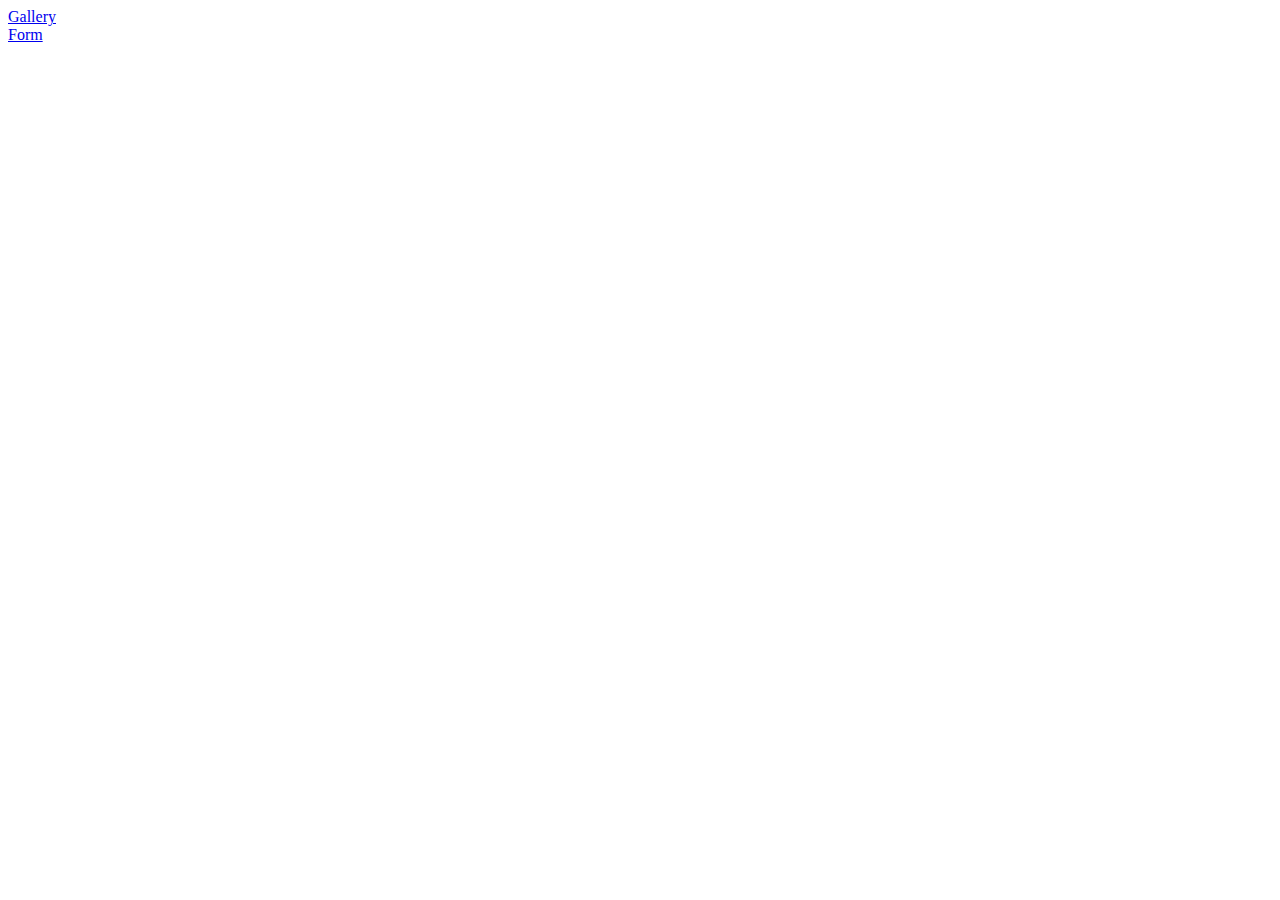
==== src/index.html @ 4c615b78 "Initial commit" ====
<!DOCTYPE html>
<html lang="en">

<head>
  <meta charset="UTF-8" />
  <meta http-equiv="X-UA-Compatible" content="IE=edge" />
  <meta name="viewport" content="width=device-width, initial-scale=1.0" />
  <title>Homework 9</title>
</head>

<body>
  <a href="1-gallery.html">Gallery</a>
  <br>
  <a href="2-form.html">Form</a>
</body>

</html>
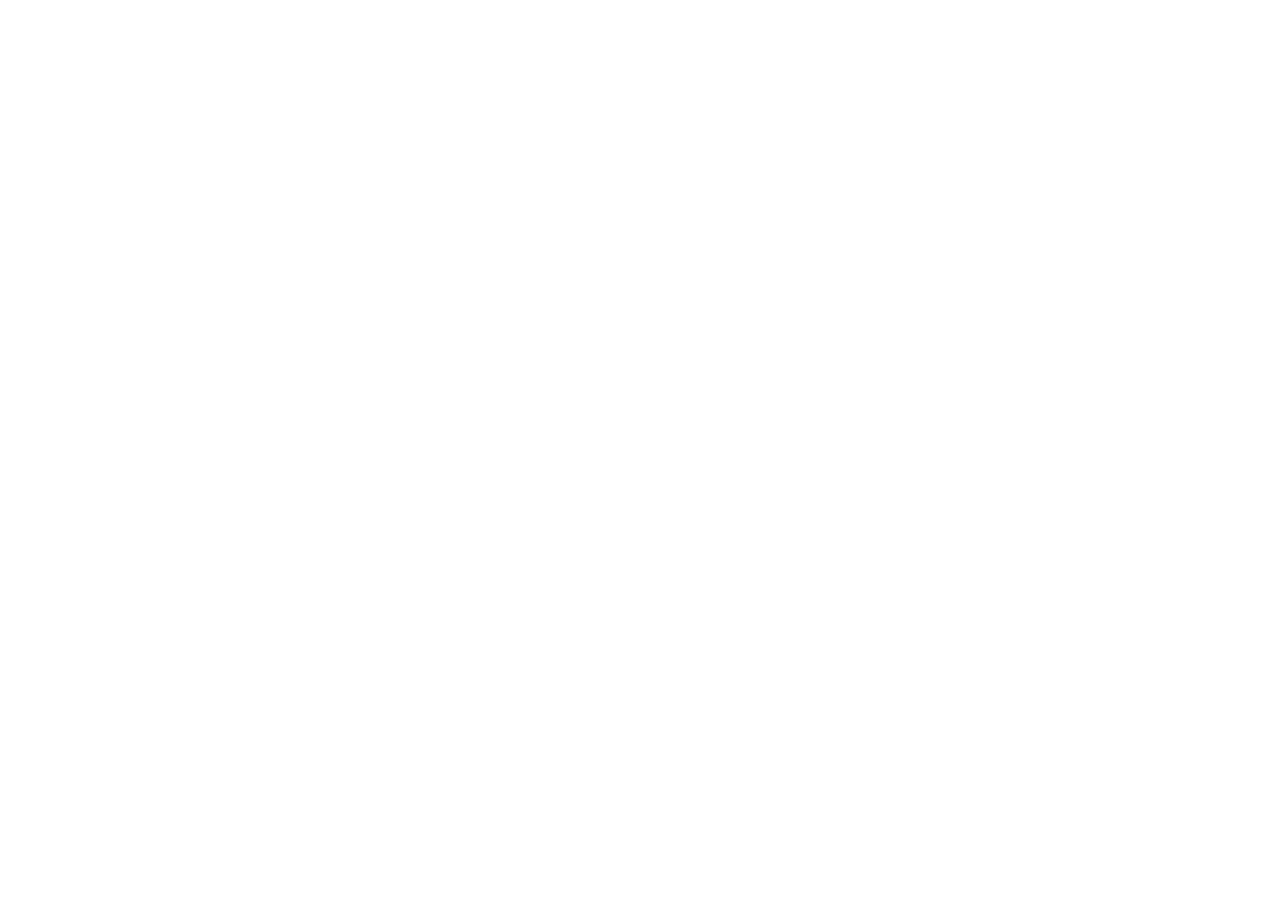
==== commit 71fed7b1: "Initial file-tree fixes" ====
--- a/src/index.html
+++ b/src/index.html
@@ -5,13 +5,18 @@
   <meta charset="UTF-8" />
   <meta http-equiv="X-UA-Compatible" content="IE=edge" />
   <meta name="viewport" content="width=device-width, initial-scale=1.0" />
-  <title>Homework 9</title>
+  <title>Homework 11</title>
+  <link rel='stylesheet' href='https://fonts.googleapis.com/css?family=Montserrat' />
+  <link rel="stylesheet" href="css/styles.css" />
 </head>
 
 <body>
-  <a href="1-gallery.html">Gallery</a>
-  <br>
-  <a href="2-form.html">Form</a>
+  <div class="gallery">
+    <a href="images/image1.jpg"><img src="images/thumbs/thumb1.jpg" alt="" title="" /></a>
+    <a href="images/image2.jpg"><img src="images/thumbs/thumb2.jpg" alt="" title="Beautiful Image" /></a>
+  </div>
+
+  <script type="module" src="./js/main.js"></script>
 </body>
 
 </html>--- a/src/css/styles.css
+++ b/src/css/styles.css
@@ -0,0 +1,67 @@
+* {
+  box-sizing: border-box;
+}
+
+body {
+  margin: 16px;
+  background-color: #FFF;
+  font-family: 'Montserrat';
+}
+
+li {
+  list-style-type: none;
+}
+
+button {
+  border-style: none;
+  border-radius: 8px;
+  background: #4E75FF;
+  padding: 8px 16px;
+  font-family: inherit;
+  color: #FFF;
+  font-size: 16px;
+  line-height: 1.5;
+  letter-spacing: 0.04em;
+  margin-top: 8px;
+}
+
+.gallery {
+  padding: 24px 156px;
+  display: flex;
+  flex-wrap: wrap;
+  flex-direction: row;
+  gap: 24px;
+  justify-content: center;
+  line-height: 0;
+}
+
+.gallery-image {
+  width: 360px;
+  height: 200px;
+  object-fit: cover;
+}
+
+.feedback-form {
+  display: inline-flex;
+  padding: 24px;
+  flex-direction: column;
+  align-items: flex-start;
+  line-height: 1.5;
+  letter-spacing: 0.04em;
+  color: #2E2F42;
+  gap: 8px;
+}
+
+.feedback-form input,
+.feedback-form textarea {
+  display: flex;
+  width: 360px;
+  height: 40px;
+  margin-top: 8px;
+  border-radius: 4px;
+  border: 1px solid #808080;
+}
+
+.feedback-form textarea {
+  height: 80px;
+}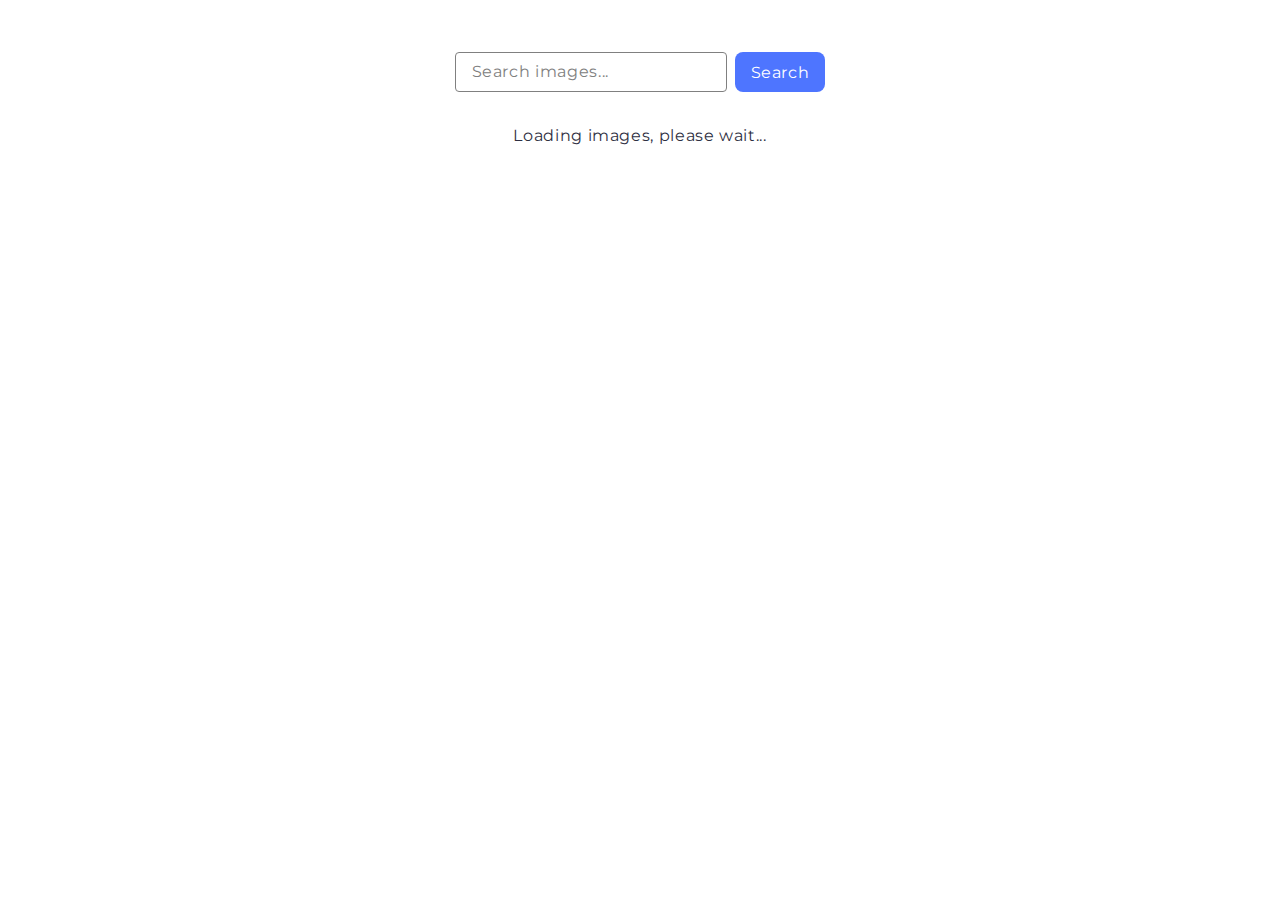
==== commit 0f1d190f: "Add structure to main.js" ====
--- a/src/index.html
+++ b/src/index.html
@@ -11,10 +11,16 @@
 </head>
 
 <body>
-  <div class="gallery">
-    <a href="images/image1.jpg"><img src="images/thumbs/thumb1.jpg" alt="" title="" /></a>
-    <a href="images/image2.jpg"><img src="images/thumbs/thumb2.jpg" alt="" title="Beautiful Image" /></a>
-  </div>
+  <form class="search-form" autocomplete="off">
+    <label>
+      <input class="search-field" type="text" placeholder="Search images..." name="search-field" />
+    </label>
+    <button type="submit">Search</button>
+  </form>
+
+  <div class="loading-text">Loading images, please wait...</div>
+
+  <ul class="gallery"></ul>
 
   <script type="module" src="./js/main.js"></script>
 </body>
--- a/src/css/styles.css
+++ b/src/css/styles.css
@@ -12,6 +12,31 @@
   list-style-type: none;
 }
 
+.search-form {
+  display: flex;
+  gap: 8px;
+  justify-content: center;
+  padding-top: 36px;
+  margin-bottom: 32px;
+}
+
+.search-field {
+  width: 272px;
+  height: 40px;
+  border-radius: 4px;
+  border: 1px solid #808080;
+  line-height: 1.5;
+  letter-spacing: 0.04em;
+  padding-left: 16px;
+}
+
+.search-field::placeholder {
+  color: #808080;
+  font-family: 'Montserrat';
+  font-size: 16px;
+  letter-spacing: 0.04em;
+}
+
 button {
   border-style: none;
   border-radius: 8px;
@@ -20,48 +45,27 @@
   font-family: inherit;
   color: #FFF;
   font-size: 16px;
-  line-height: 1.5;
   letter-spacing: 0.04em;
-  margin-top: 8px;
+}
+
+.loading-text {
+  display: flex;
+  justify-content: center;
+  color: #2E2F42;
+  line-height: 1.5em;
+  letter-spacing: 0.04em;
 }
 
 .gallery {
-  padding: 24px 156px;
   display: flex;
+  justify-content: center;
+  gap: 24px;
   flex-wrap: wrap;
   flex-direction: row;
-  gap: 24px;
-  justify-content: center;
-  line-height: 0;
 }
 
 .gallery-image {
   width: 360px;
   height: 200px;
   object-fit: cover;
-}
-
-.feedback-form {
-  display: inline-flex;
-  padding: 24px;
-  flex-direction: column;
-  align-items: flex-start;
-  line-height: 1.5;
-  letter-spacing: 0.04em;
-  color: #2E2F42;
-  gap: 8px;
-}
-
-.feedback-form input,
-.feedback-form textarea {
-  display: flex;
-  width: 360px;
-  height: 40px;
-  margin-top: 8px;
-  border-radius: 4px;
-  border: 1px solid #808080;
-}
-
-.feedback-form textarea {
-  height: 80px;
 }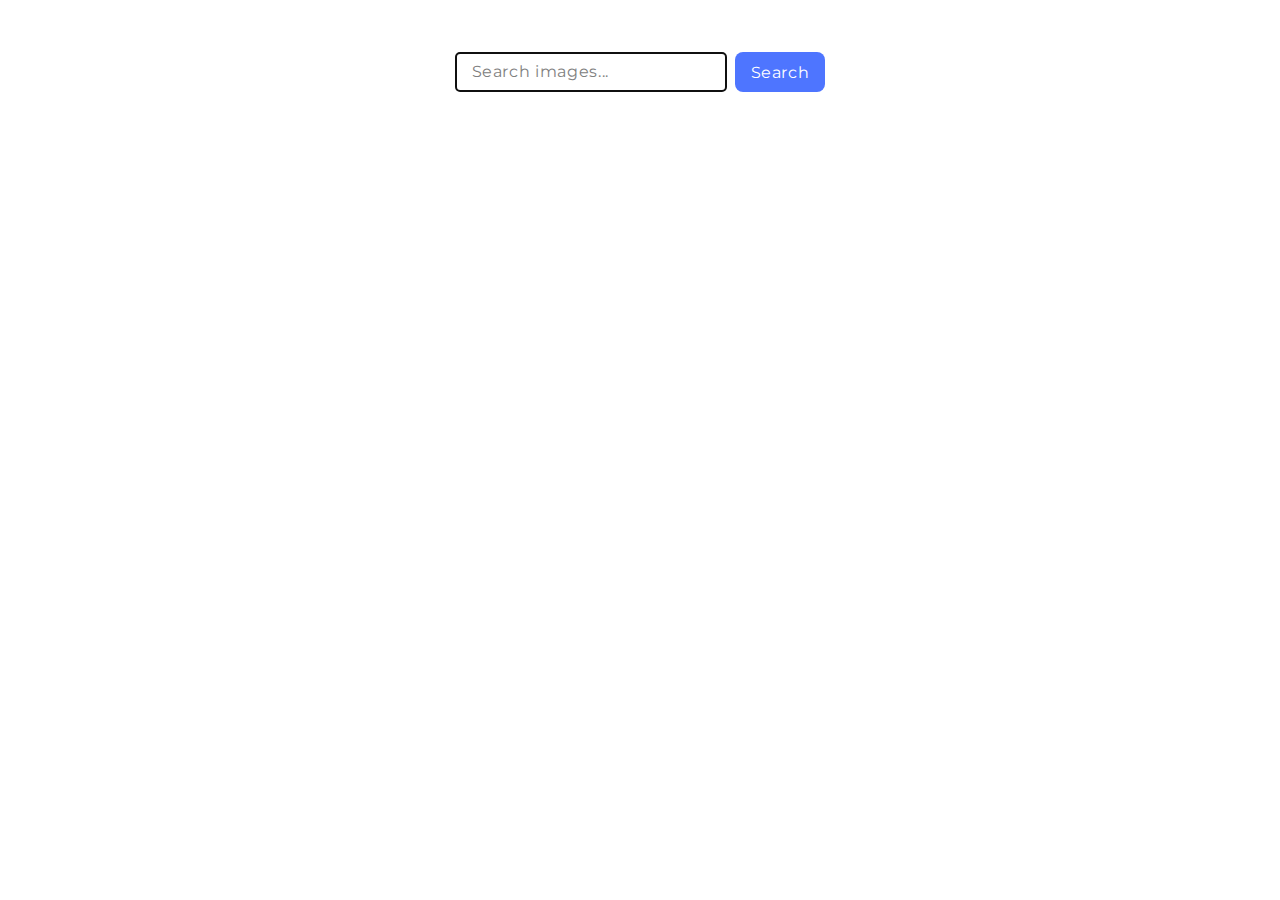
==== commit a553b6be: "Complete main.js" ====
--- a/src/index.html
+++ b/src/index.html
@@ -13,12 +13,14 @@
 <body>
   <form class="search-form" autocomplete="off">
     <label>
-      <input class="search-field" type="text" placeholder="Search images..." name="search-field" />
+      <input class="search-field" type="text" placeholder="Search images..." name="search-field" autofocus />
     </label>
     <button type="submit">Search</button>
   </form>
 
-  <div class="loading-text">Loading images, please wait...</div>
+  <!-- <div class="loading-text">Loading images, please wait...</div> -->
+
+  <span class="loader">Loading images, please wait...</span>
 
   <ul class="gallery"></ul>
 
--- a/src/css/styles.css
+++ b/src/css/styles.css
@@ -48,12 +48,29 @@
   letter-spacing: 0.04em;
 }
 
-.loading-text {
-  display: flex;
-  justify-content: center;
+.loader {
+  display: none;
+  position: absolute;
+  left: 50%;
+  transform: translateX(-50%);
   color: #2E2F42;
-  line-height: 1.5em;
+  line-height: 1.5;
   letter-spacing: 0.04em;
+  background:
+    linear-gradient(0.25turn, transparent, #FFF, transparent),
+    linear-gradient(#DDD, #DDD),
+    linear-gradient(#DDD, #DDD),
+    linear-gradient(#DDD, #DDD);
+  background-color: #fff;
+  background-repeat: no-repeat;
+  background-position: -215px 0, 0 0, 15px 150px, 15px 180px;
+  animation: loading 1.5s infinite;
+}
+
+@keyframes loading {
+  to {
+    background-position: 215px 0, 0 0, 15px 150px, 15px 180px;
+  }
 }
 
 .gallery {
